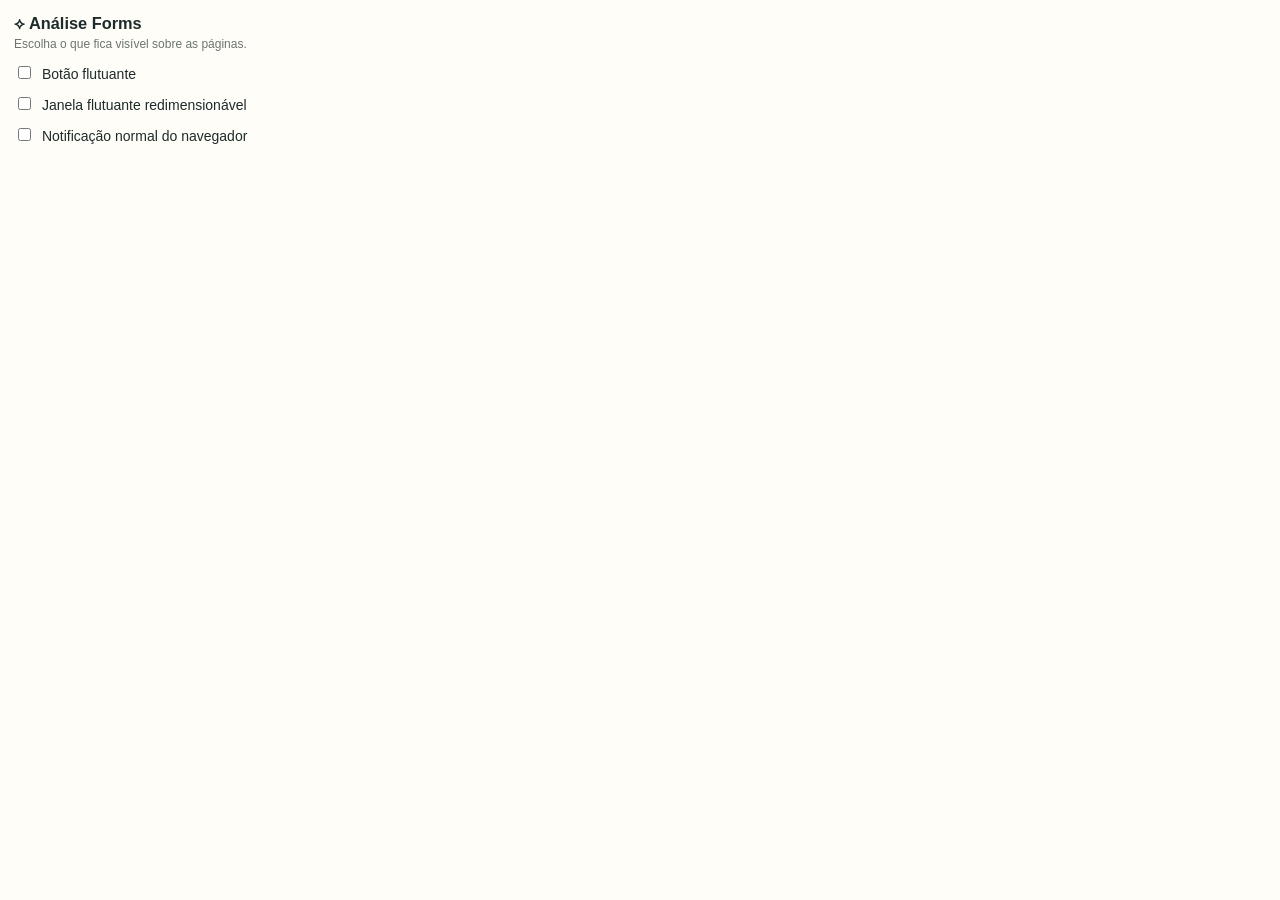
==== popup.html @ 27aabb02 "Add files via upload" ====
<!doctype html>
<html lang="pt-BR"><meta charset="utf-8"><title>Análise Forms</title>
<style>body{width:270px;margin:0;padding:14px;font:14px Arial,sans-serif;color:#1d2b2a;background:#fffdf8}h3{margin:0 0 4px}p{color:#6b7573;font-size:12px;margin:0 0 12px}label{display:block;margin:12px 0;cursor:pointer}input{margin-right:7px}#status{color:#0e6b5c;font-size:12px;min-height:16px}</style>
<h3>⟡ Análise Forms</h3><p>Escolha o que fica visível sobre as páginas.</p>
<label><input id="bubble" type="checkbox"> Botão flutuante</label>
<label><input id="window" type="checkbox"> Janela flutuante redimensionável</label>
<label><input id="notify" type="checkbox"> Notificação normal do navegador</label>
<div id="status"></div><script src="popup.js"></script>
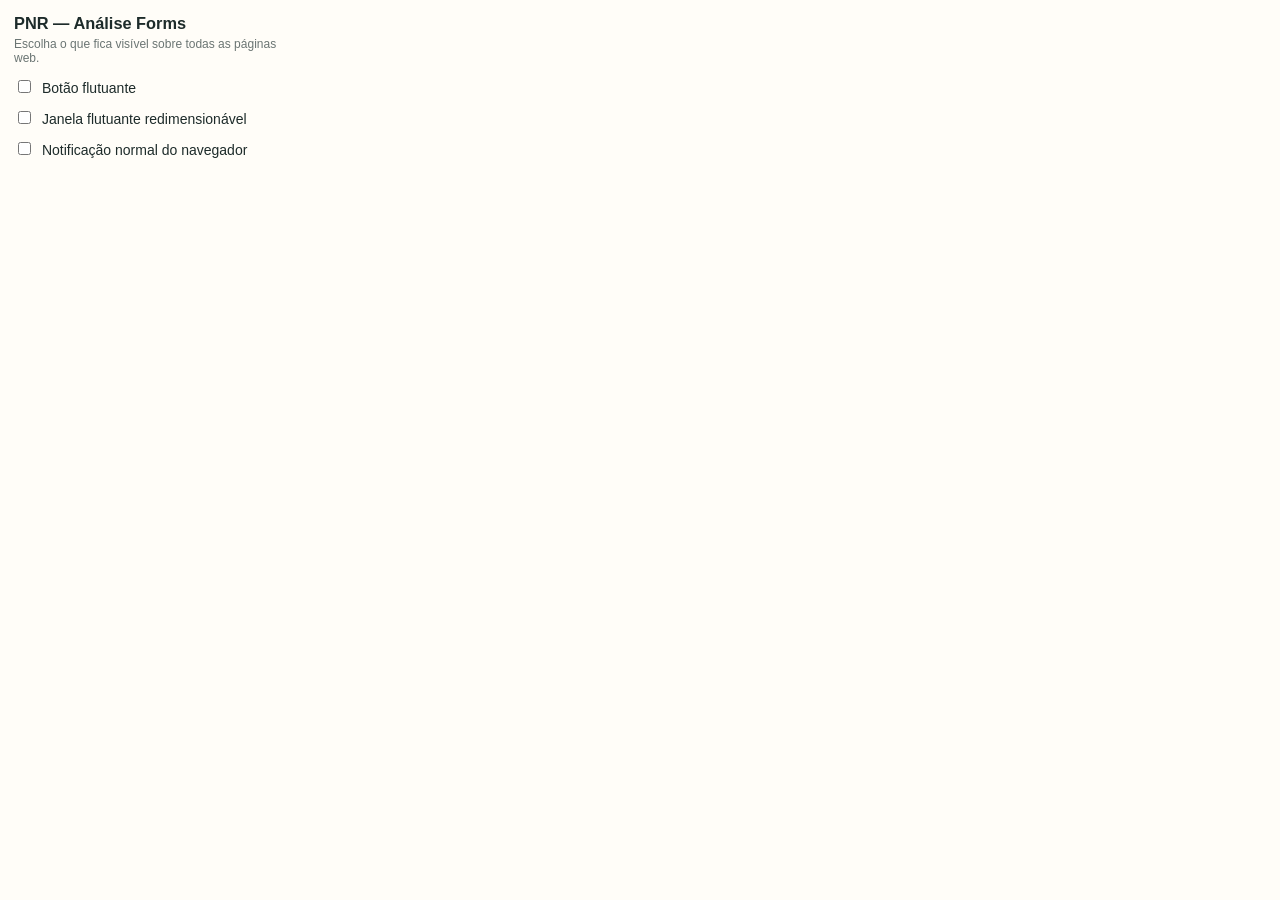
==== commit d0b45229: "Add files via upload" ====
--- a/popup.html
+++ b/popup.html
@@ -1,7 +1,7 @@
 <!doctype html>
 <html lang="pt-BR"><meta charset="utf-8"><title>Análise Forms</title>
 <style>body{width:270px;margin:0;padding:14px;font:14px Arial,sans-serif;color:#1d2b2a;background:#fffdf8}h3{margin:0 0 4px}p{color:#6b7573;font-size:12px;margin:0 0 12px}label{display:block;margin:12px 0;cursor:pointer}input{margin-right:7px}#status{color:#0e6b5c;font-size:12px;min-height:16px}</style>
-<h3>⟡ Análise Forms</h3><p>Escolha o que fica visível sobre as páginas.</p>
+<h3>PNR — Análise Forms</h3><p>Escolha o que fica visível sobre todas as páginas web.</p>
 <label><input id="bubble" type="checkbox"> Botão flutuante</label>
 <label><input id="window" type="checkbox"> Janela flutuante redimensionável</label>
 <label><input id="notify" type="checkbox"> Notificação normal do navegador</label>
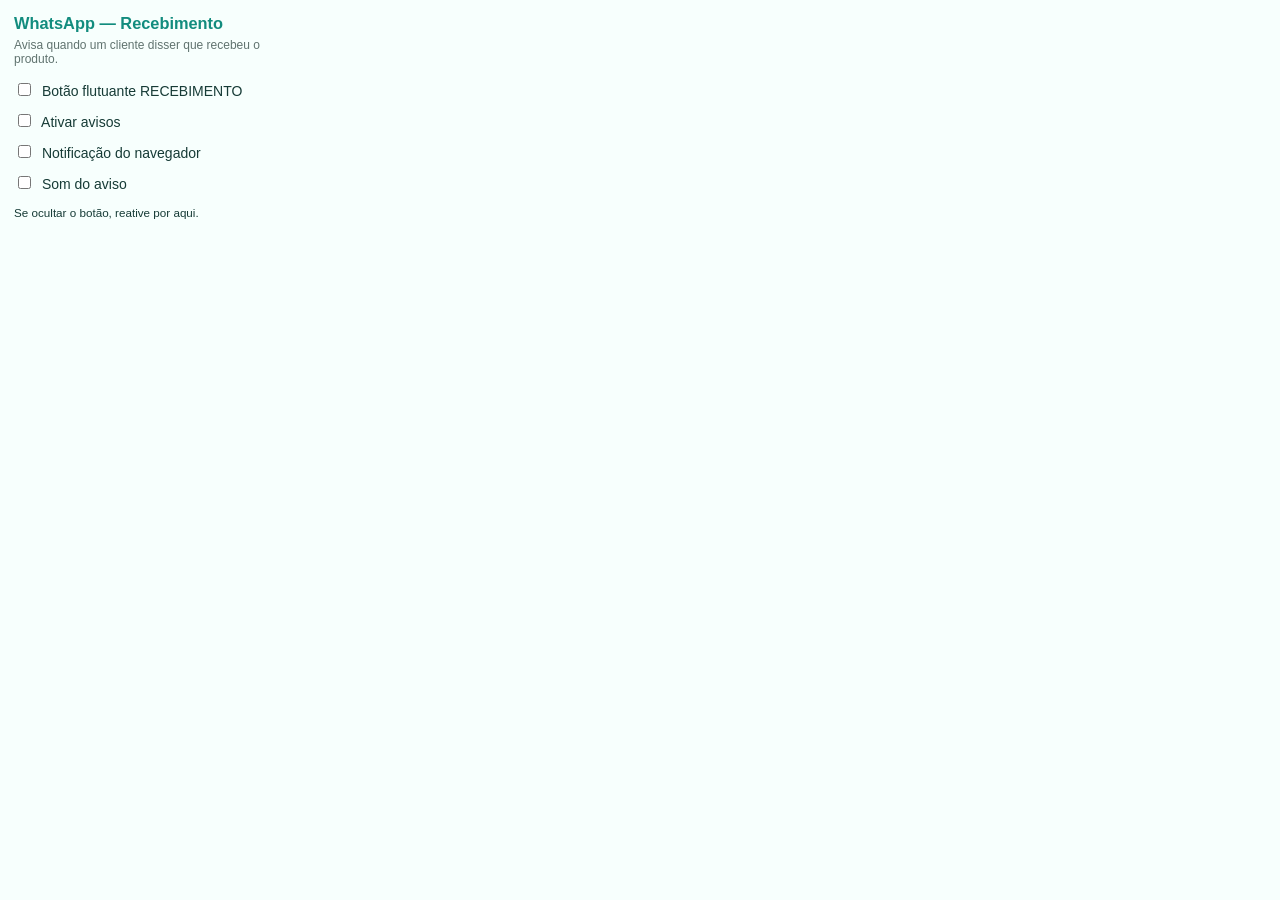
==== commit 35cf8f16: "Add files via upload" ====
--- a/popup.html
+++ b/popup.html
@@ -1,8 +1 @@
-<!doctype html>
-<html lang="pt-BR"><meta charset="utf-8"><title>Análise Forms</title>
-<style>body{width:270px;margin:0;padding:14px;font:14px Arial,sans-serif;color:#1d2b2a;background:#fffdf8}h3{margin:0 0 4px}p{color:#6b7573;font-size:12px;margin:0 0 12px}label{display:block;margin:12px 0;cursor:pointer}input{margin-right:7px}#status{color:#0e6b5c;font-size:12px;min-height:16px}</style>
-<h3>PNR — Análise Forms</h3><p>Escolha o que fica visível sobre todas as páginas web.</p>
-<label><input id="bubble" type="checkbox"> Botão flutuante</label>
-<label><input id="window" type="checkbox"> Janela flutuante redimensionável</label>
-<label><input id="notify" type="checkbox"> Notificação normal do navegador</label>
-<div id="status"></div><script src="popup.js"></script>
+<!doctype html><html lang="pt-BR"><meta charset="utf-8"><title>Avisos WhatsApp</title><style>body{width:280px;margin:0;padding:14px;font:14px Arial;color:#163b36;background:#f7fffd}h3{margin:0 0 5px;color:#128c7e}p{font-size:12px;color:#60736f;margin:0 0 14px}label{display:block;margin:12px 0;cursor:pointer}input{margin-right:7px}#status{font-size:12px;color:#128c7e;min-height:17px}</style><h3>WhatsApp — Recebimento</h3><p>Avisa quando um cliente disser que recebeu o produto.</p><label><input id="floatingButton" type="checkbox"> Botão flutuante RECEBIMENTO</label><label><input id="enabled" type="checkbox"> Ativar avisos</label><label><input id="browserNotification" type="checkbox"> Notificação do navegador</label><label><input id="sound" type="checkbox"> Som do aviso</label><small>Se ocultar o botão, reative por aqui.</small><div id="status"></div><script src="popup.js"></script>
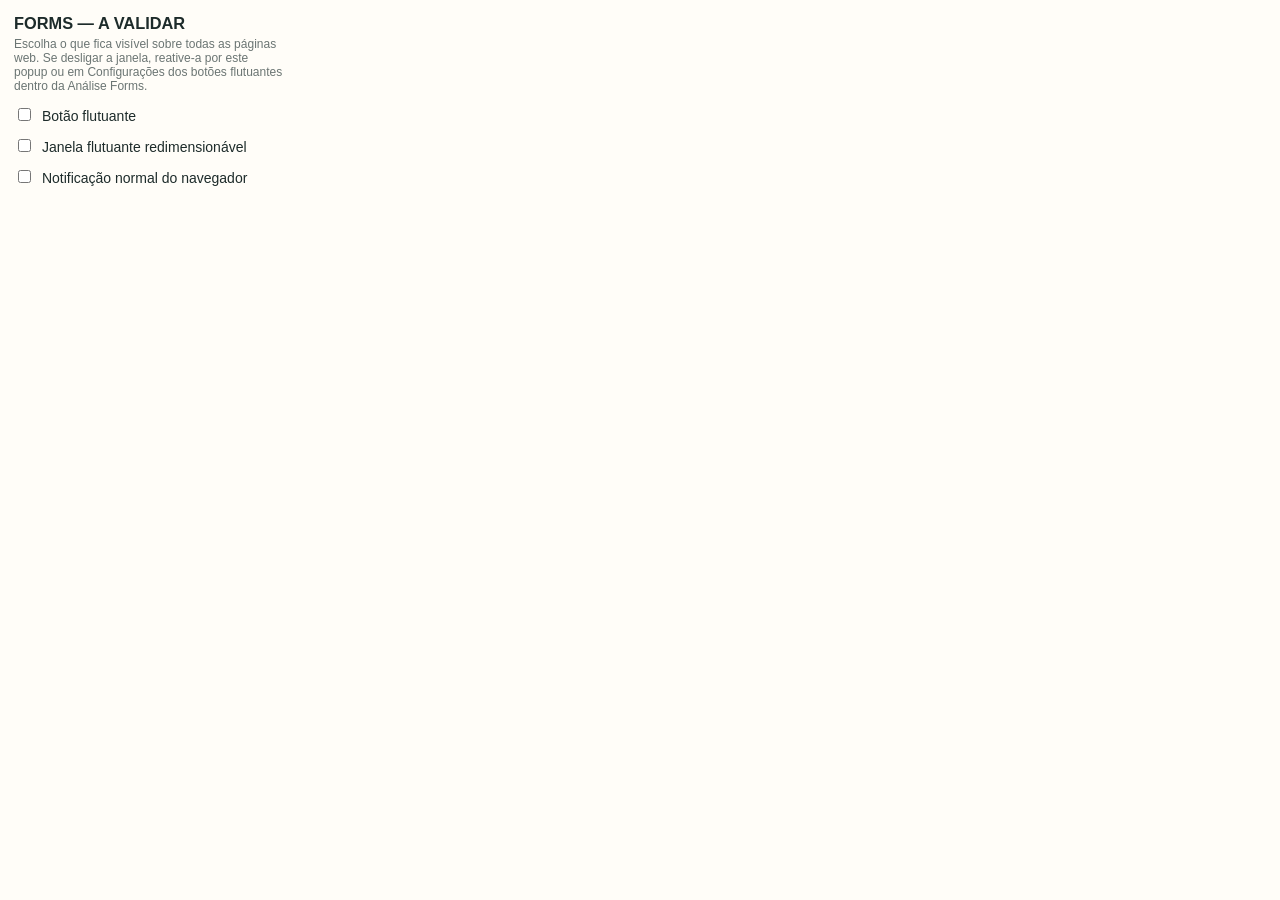
==== commit eb5fde1e: "Add files via upload" ====
--- a/popup.html
+++ b/popup.html
@@ -1 +1,8 @@
-<!doctype html><html lang="pt-BR"><meta charset="utf-8"><title>Avisos WhatsApp</title><style>body{width:280px;margin:0;padding:14px;font:14px Arial;color:#163b36;background:#f7fffd}h3{margin:0 0 5px;color:#128c7e}p{font-size:12px;color:#60736f;margin:0 0 14px}label{display:block;margin:12px 0;cursor:pointer}input{margin-right:7px}#status{font-size:12px;color:#128c7e;min-height:17px}</style><h3>WhatsApp — Recebimento</h3><p>Avisa quando um cliente disser que recebeu o produto.</p><label><input id="floatingButton" type="checkbox"> Botão flutuante RECEBIMENTO</label><label><input id="enabled" type="checkbox"> Ativar avisos</label><label><input id="browserNotification" type="checkbox"> Notificação do navegador</label><label><input id="sound" type="checkbox"> Som do aviso</label><small>Se ocultar o botão, reative por aqui.</small><div id="status"></div><script src="popup.js"></script>
+<!doctype html>
+<html lang="pt-BR"><meta charset="utf-8"><title>Análise Forms</title>
+<style>body{width:270px;margin:0;padding:14px;font:14px Arial,sans-serif;color:#1d2b2a;background:#fffdf8}h3{margin:0 0 4px}p{color:#6b7573;font-size:12px;margin:0 0 12px}label{display:block;margin:12px 0;cursor:pointer}input{margin-right:7px}#status{color:#0e6b5c;font-size:12px;min-height:16px}</style>
+<h3>FORMS — A VALIDAR</h3><p>Escolha o que fica visível sobre todas as páginas web. Se desligar a janela, reative-a por este popup ou em Configurações dos botões flutuantes dentro da Análise Forms.</p>
+<label><input id="bubble" type="checkbox"> Botão flutuante</label>
+<label><input id="window" type="checkbox"> Janela flutuante redimensionável</label>
+<label><input id="notify" type="checkbox"> Notificação normal do navegador</label>
+<div id="status"></div><script src="popup.js"></script>
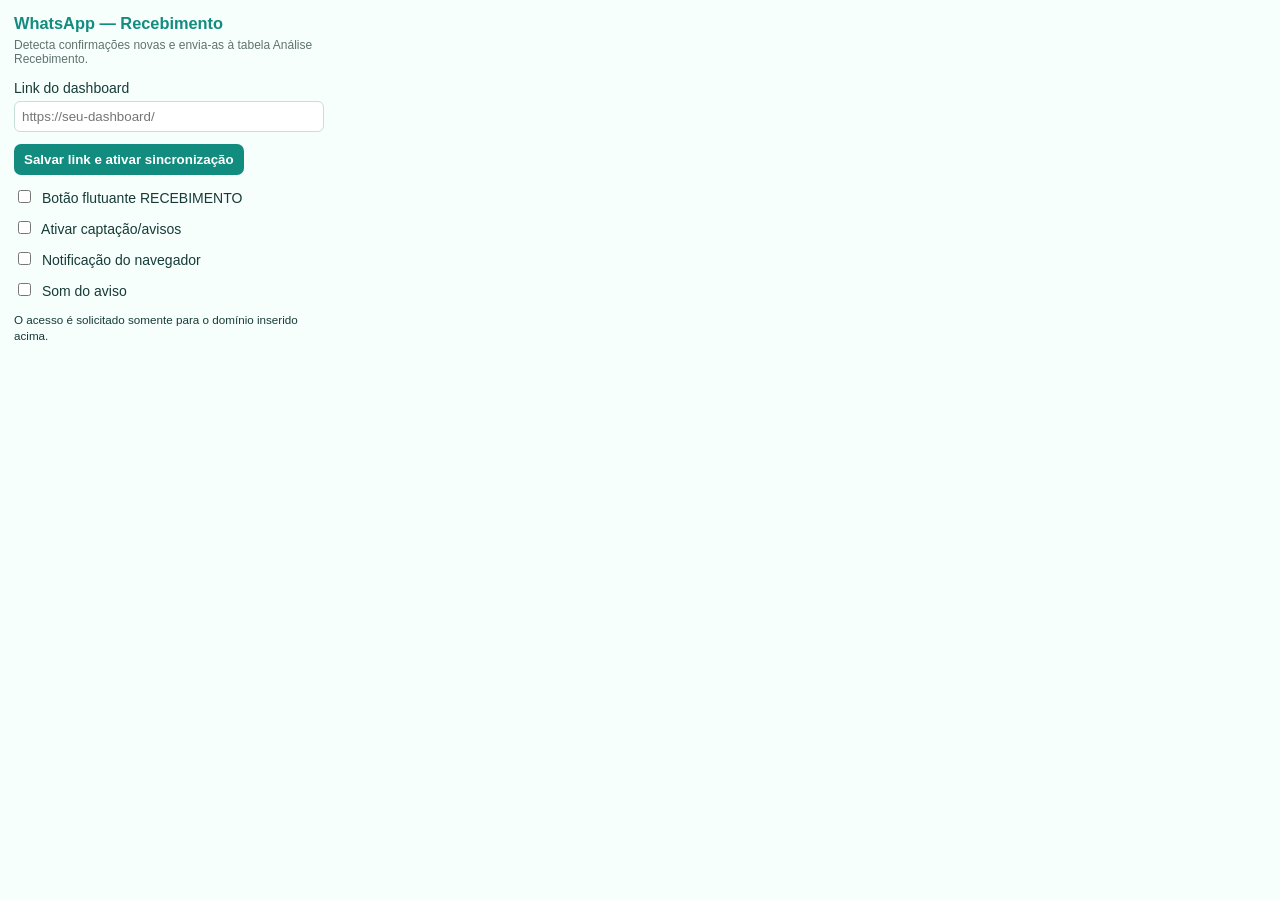
==== commit 76e4a1cb: "Add files via upload" ====
--- a/popup.html
+++ b/popup.html
@@ -1,8 +1,18 @@
 <!doctype html>
-<html lang="pt-BR"><meta charset="utf-8"><title>Análise Forms</title>
-<style>body{width:270px;margin:0;padding:14px;font:14px Arial,sans-serif;color:#1d2b2a;background:#fffdf8}h3{margin:0 0 4px}p{color:#6b7573;font-size:12px;margin:0 0 12px}label{display:block;margin:12px 0;cursor:pointer}input{margin-right:7px}#status{color:#0e6b5c;font-size:12px;min-height:16px}</style>
-<h3>FORMS — A VALIDAR</h3><p>Escolha o que fica visível sobre todas as páginas web. Se desligar a janela, reative-a por este popup ou em Configurações dos botões flutuantes dentro da Análise Forms.</p>
-<label><input id="bubble" type="checkbox"> Botão flutuante</label>
-<label><input id="window" type="checkbox"> Janela flutuante redimensionável</label>
-<label><input id="notify" type="checkbox"> Notificação normal do navegador</label>
-<div id="status"></div><script src="popup.js"></script>
+<html lang="pt-BR">
+<meta charset="utf-8">
+<title>Avisos WhatsApp</title>
+<style>
+  body{width:310px;margin:0;padding:14px;font:14px Arial;color:#163b36;background:#f7fffd}h3{margin:0 0 5px;color:#128c7e}p{font-size:12px;color:#60736f;margin:0 0 14px}label{display:block;margin:12px 0;cursor:pointer}input{margin-right:7px}#dashboardUrl{display:block;width:100%;box-sizing:border-box;margin:5px 0;padding:7px;border:1px solid #c7ded9;border-radius:6px}button{padding:8px 10px;border:0;border-radius:7px;background:#128c7e;color:#fff;font-weight:700;cursor:pointer}#status{font-size:12px;color:#128c7e;min-height:30px;margin-top:9px;line-height:1.4}
+</style>
+<h3>WhatsApp — Recebimento</h3>
+<p>Detecta confirmações novas e envia-as à tabela Análise Recebimento.</p>
+<label>Link do dashboard<input id="dashboardUrl" type="url" placeholder="https://seu-dashboard/" autocomplete="url"></label>
+<button id="saveDashboard" type="button">Salvar link e ativar sincronização</button>
+<label><input id="floatingButton" type="checkbox"> Botão flutuante RECEBIMENTO</label>
+<label><input id="enabled" type="checkbox"> Ativar captação/avisos</label>
+<label><input id="browserNotification" type="checkbox"> Notificação do navegador</label>
+<label><input id="sound" type="checkbox"> Som do aviso</label>
+<small>O acesso é solicitado somente para o domínio inserido acima.</small>
+<div id="status" role="status" aria-live="polite"></div>
+<script src="popup.js"></script>
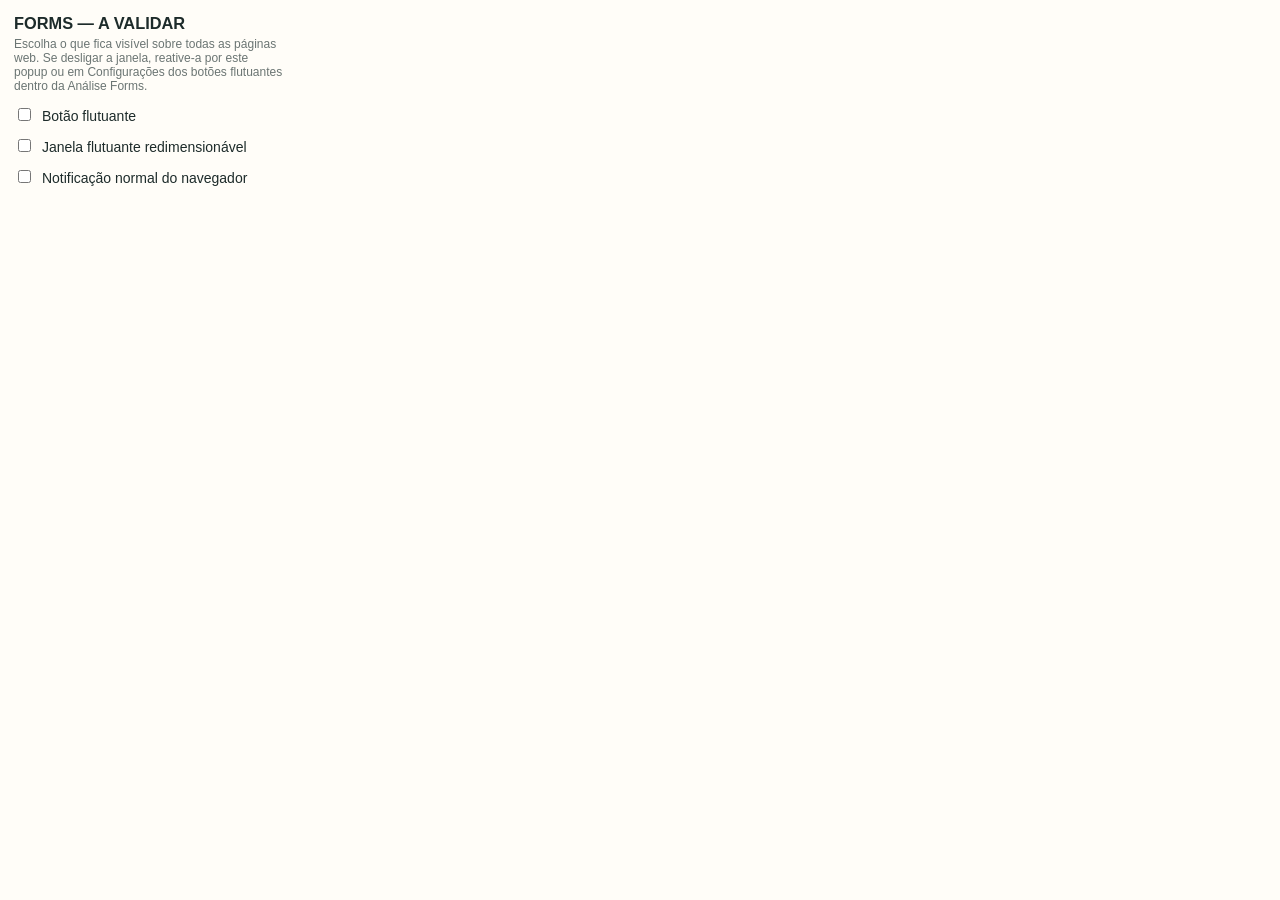
==== commit 2fd721be: "Add files via upload" ====
--- a/popup.html
+++ b/popup.html
@@ -1,18 +1,8 @@
 <!doctype html>
-<html lang="pt-BR">
-<meta charset="utf-8">
-<title>Avisos WhatsApp</title>
-<style>
-  body{width:310px;margin:0;padding:14px;font:14px Arial;color:#163b36;background:#f7fffd}h3{margin:0 0 5px;color:#128c7e}p{font-size:12px;color:#60736f;margin:0 0 14px}label{display:block;margin:12px 0;cursor:pointer}input{margin-right:7px}#dashboardUrl{display:block;width:100%;box-sizing:border-box;margin:5px 0;padding:7px;border:1px solid #c7ded9;border-radius:6px}button{padding:8px 10px;border:0;border-radius:7px;background:#128c7e;color:#fff;font-weight:700;cursor:pointer}#status{font-size:12px;color:#128c7e;min-height:30px;margin-top:9px;line-height:1.4}
-</style>
-<h3>WhatsApp — Recebimento</h3>
-<p>Detecta confirmações novas e envia-as à tabela Análise Recebimento.</p>
-<label>Link do dashboard<input id="dashboardUrl" type="url" placeholder="https://seu-dashboard/" autocomplete="url"></label>
-<button id="saveDashboard" type="button">Salvar link e ativar sincronização</button>
-<label><input id="floatingButton" type="checkbox"> Botão flutuante RECEBIMENTO</label>
-<label><input id="enabled" type="checkbox"> Ativar captação/avisos</label>
-<label><input id="browserNotification" type="checkbox"> Notificação do navegador</label>
-<label><input id="sound" type="checkbox"> Som do aviso</label>
-<small>O acesso é solicitado somente para o domínio inserido acima.</small>
-<div id="status" role="status" aria-live="polite"></div>
-<script src="popup.js"></script>
+<html lang="pt-BR"><meta charset="utf-8"><title>Análise Forms</title>
+<style>body{width:270px;margin:0;padding:14px;font:14px Arial,sans-serif;color:#1d2b2a;background:#fffdf8}h3{margin:0 0 4px}p{color:#6b7573;font-size:12px;margin:0 0 12px}label{display:block;margin:12px 0;cursor:pointer}input{margin-right:7px}#status{color:#0e6b5c;font-size:12px;min-height:16px}</style>
+<h3>FORMS — A VALIDAR</h3><p>Escolha o que fica visível sobre todas as páginas web. Se desligar a janela, reative-a por este popup ou em Configurações dos botões flutuantes dentro da Análise Forms.</p>
+<label><input id="bubble" type="checkbox"> Botão flutuante</label>
+<label><input id="window" type="checkbox"> Janela flutuante redimensionável</label>
+<label><input id="notify" type="checkbox"> Notificação normal do navegador</label>
+<div id="status"></div><script src="popup.js"></script>
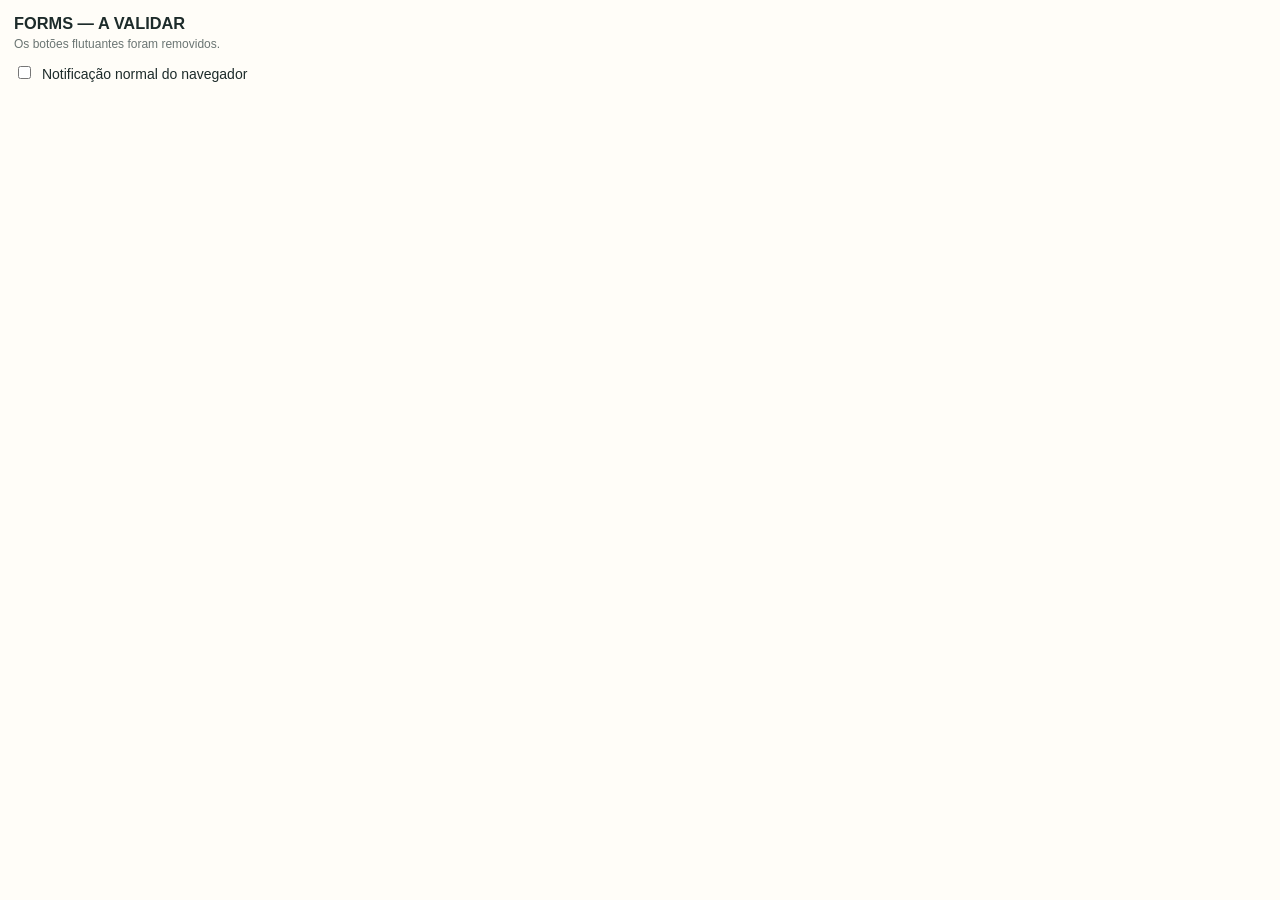
==== commit 7f85a888: "Add files via upload" ====
--- a/popup.html
+++ b/popup.html
@@ -1,8 +1,6 @@
 <!doctype html>
 <html lang="pt-BR"><meta charset="utf-8"><title>Análise Forms</title>
 <style>body{width:270px;margin:0;padding:14px;font:14px Arial,sans-serif;color:#1d2b2a;background:#fffdf8}h3{margin:0 0 4px}p{color:#6b7573;font-size:12px;margin:0 0 12px}label{display:block;margin:12px 0;cursor:pointer}input{margin-right:7px}#status{color:#0e6b5c;font-size:12px;min-height:16px}</style>
-<h3>FORMS — A VALIDAR</h3><p>Escolha o que fica visível sobre todas as páginas web. Se desligar a janela, reative-a por este popup ou em Configurações dos botões flutuantes dentro da Análise Forms.</p>
-<label><input id="bubble" type="checkbox"> Botão flutuante</label>
-<label><input id="window" type="checkbox"> Janela flutuante redimensionável</label>
+<h3>FORMS — A VALIDAR</h3><p>Os botões flutuantes foram removidos.</p>
 <label><input id="notify" type="checkbox"> Notificação normal do navegador</label>
 <div id="status"></div><script src="popup.js"></script>
